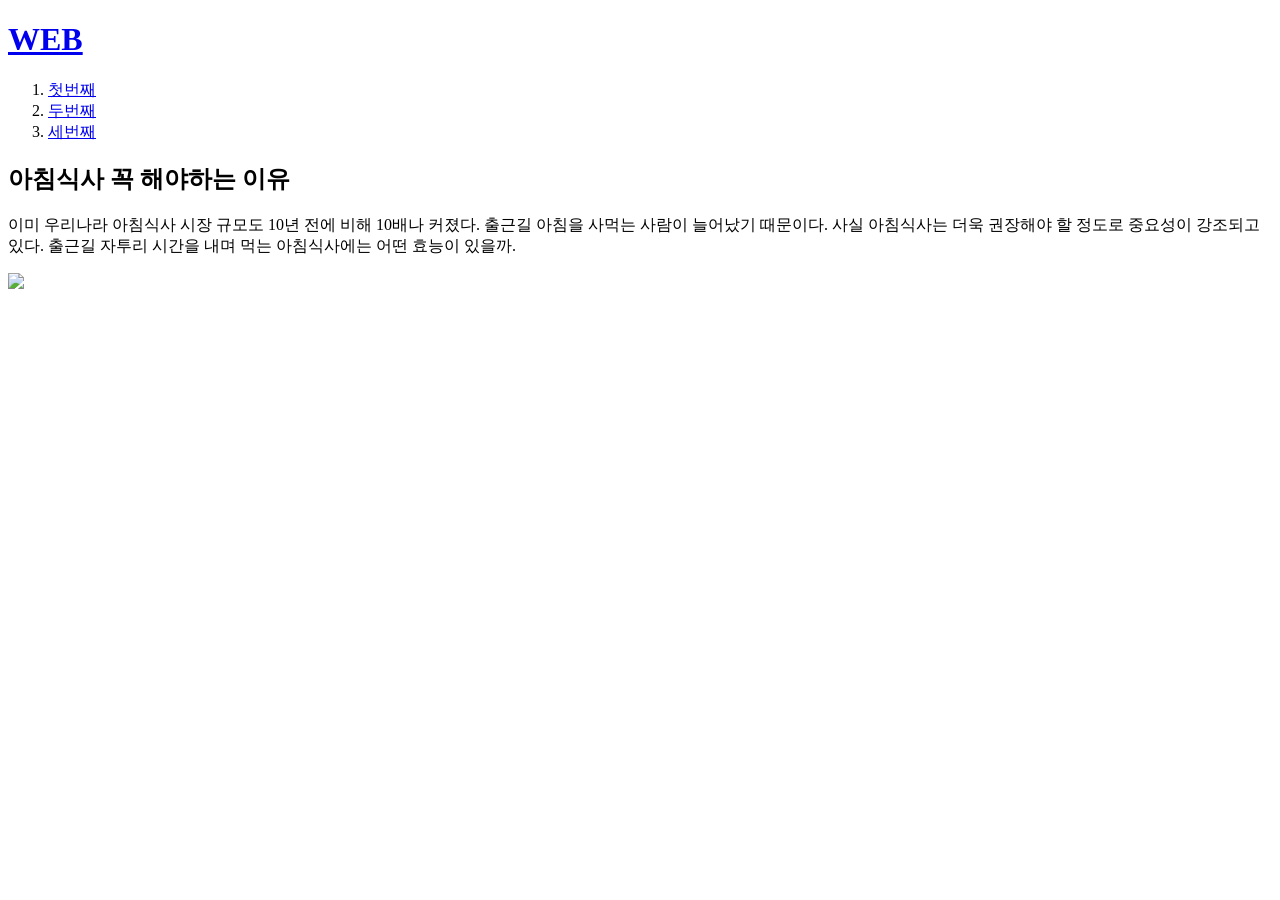
==== index.html @ eb2ea829 "웹사이트 완성" ====
<!doctype html>
<html>
<head>
  <title>WEB</title>
  <meta charset="utf-8">
</head>
<body>
  <h1><a href="index.html">WEB</a></h1>
  <ol>
      <li><a href="1.html">첫번째</a></li>
      <li><a href="2.html">두번째</a></li>
      <li><a href="3.html">세번째</a></li>
  </ol>
  <h2>아침식사 꼭 해야하는 이유</h2>
  <p>이미 우리나라 아침식사 시장 규모도 10년 전에 비해 10배나 커졌다. 출근길 아침을 사먹는 사람이 늘어났기 때문이다. 사실 아침식사는 더욱 권장해야 할 정도로 중요성이 강조되고 있다. 출근길 자투리 시간을 내며 먹는 아침식사에는 어떤 효능이 있을까.</p>
  <img src="https://images.unsplash.com/photo-1504754524776-8f4f37790ca0?ixlib=rb-1.2.1&ixid=MnwxMjA3fDB8MHxwaG90by1wYWdlfHx8fGVufDB8fHx8&auto=format&fit=crop&w=1170&q=80" width="800">
</body>
</html>
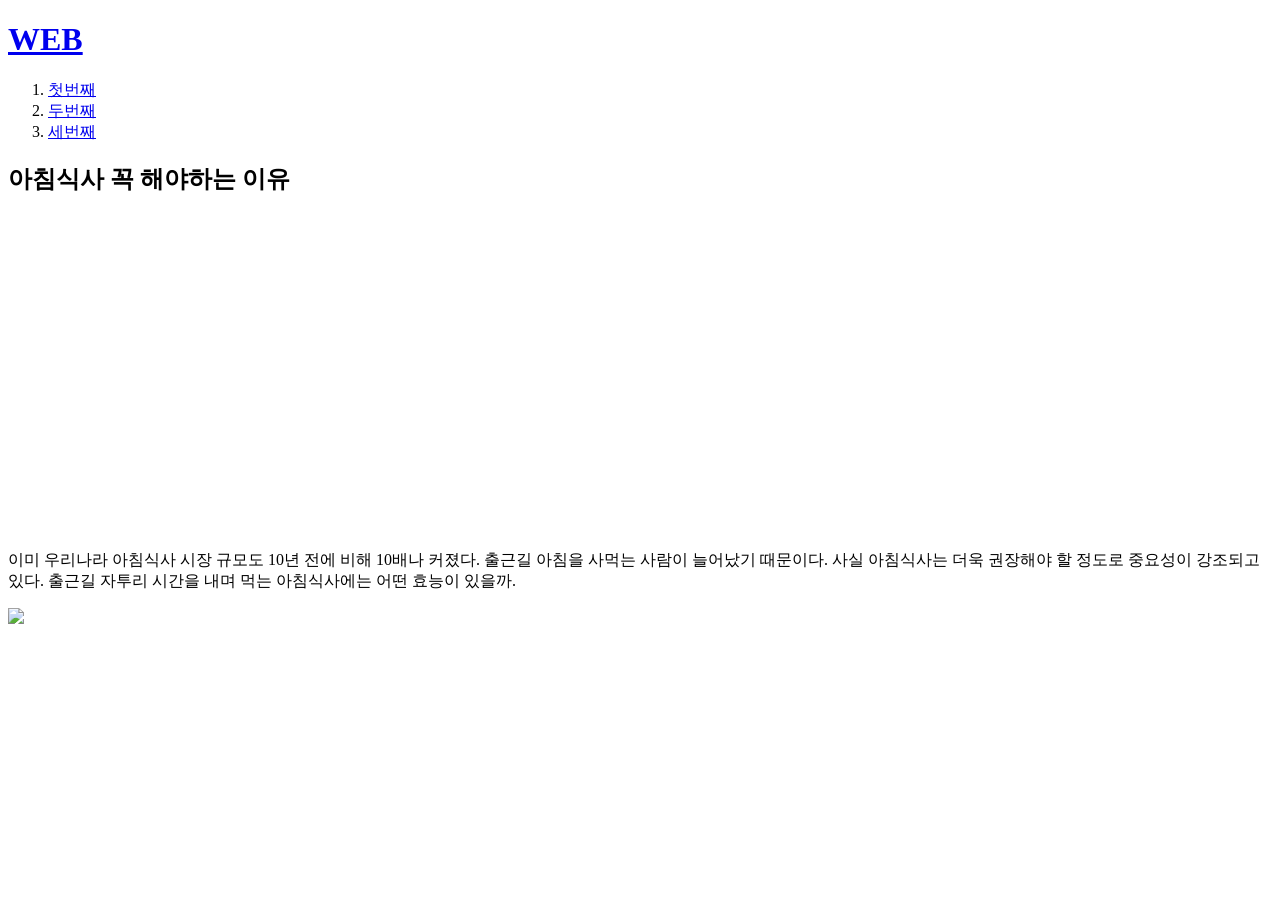
==== commit 108d4dcf: "수정" ====
--- a/index.html
+++ b/index.html
@@ -12,7 +12,34 @@
       <li><a href="3.html">세번째</a></li>
   </ol>
   <h2>아침식사 꼭 해야하는 이유</h2>
+  <p>
+    <iframe width="560" height="315" src="https://www.youtube.com/embed/ikx7oB6V_iQ" title="YouTube video player" frameborder="0" allow="accelerometer; autoplay; clipboard-write; encrypted-media; gyroscope; picture-in-picture" allowfullscreen></iframe>
+  </p>
   <p>이미 우리나라 아침식사 시장 규모도 10년 전에 비해 10배나 커졌다. 출근길 아침을 사먹는 사람이 늘어났기 때문이다. 사실 아침식사는 더욱 권장해야 할 정도로 중요성이 강조되고 있다. 출근길 자투리 시간을 내며 먹는 아침식사에는 어떤 효능이 있을까.</p>
-  <img src="https://images.unsplash.com/photo-1504754524776-8f4f37790ca0?ixlib=rb-1.2.1&ixid=MnwxMjA3fDB8MHxwaG90by1wYWdlfHx8fGVufDB8fHx8&auto=format&fit=crop&w=1170&q=80" width="800">
+  <img src="https://images.unsplash.com/photo-1504754524776-8f4f37790ca0?ixlib=rb-1.2.1&ixid=MnwxMjA3fDB8MHxwaG90by1wYWdlfHx8fGVufDB8fHx8&auto=format&fit=crop&w=1170&q=80" width="100%">
+
+  <p>
+    <div id="disqus_thread"></div>
+<script>
+
+/**
+*  RECOMMENDED CONFIGURATION VARIABLES: EDIT AND UNCOMMENT THE SECTION BELOW TO INSERT DYNAMIC VALUES FROM YOUR PLATFORM OR CMS.
+*  LEARN WHY DEFINING THESE VARIABLES IS IMPORTANT: https://disqus.com/admin/universalcode/#configuration-variables*/
+/*
+var disqus_config = function () {
+this.page.url = PAGE_URL;  // Replace PAGE_URL with your page's canonical URL variable
+this.page.identifier = PAGE_IDENTIFIER; // Replace PAGE_IDENTIFIER with your page's unique identifier variable
+};
+*/
+(function() { // DON'T EDIT BELOW THIS LINE
+var d = document, s = d.createElement('script');
+s.src = 'https://web1-2.disqus.com/embed.js';
+s.setAttribute('data-timestamp', +new Date());
+(d.head || d.body).appendChild(s);
+})();
+</script>
+<noscript>Please enable JavaScript to view the <a href="https://disqus.com/?ref_noscript">comments powered by Disqus.</a></noscript>
+
+  </p>
 </body>
 </html>
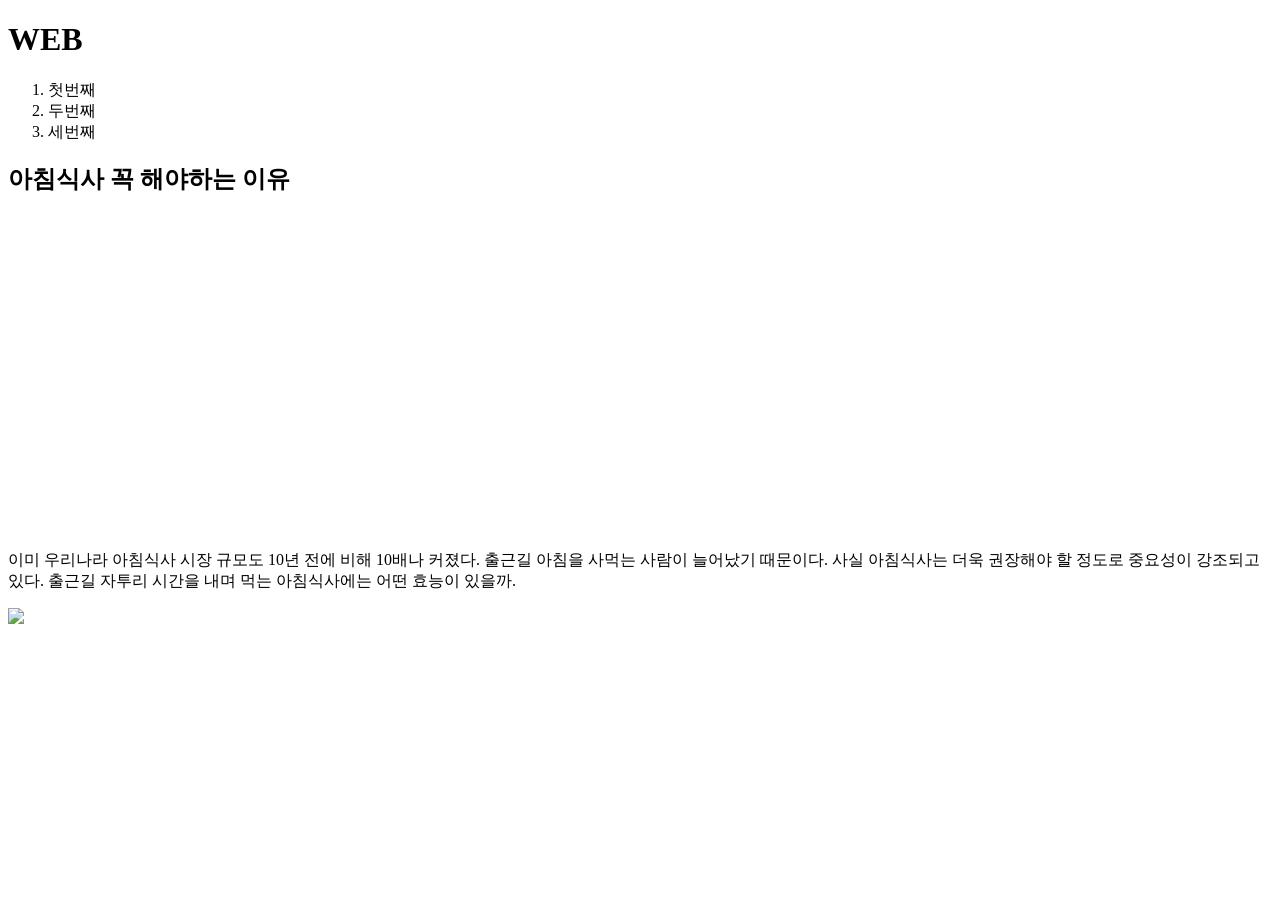
==== commit 6b835c1b: "수정" ====
--- a/index.html
+++ b/index.html
@@ -3,6 +3,12 @@
 <head>
   <title>WEB</title>
   <meta charset="utf-8">
+  <style>
+    a {
+      color:black;
+      text-decoration: none;
+    }
+  </style>
 </head>
 <body>
   <h1><a href="index.html">WEB</a></h1>
@@ -11,35 +17,19 @@
       <li><a href="2.html">두번째</a></li>
       <li><a href="3.html">세번째</a></li>
   </ol>
+  <!--
+  <h1><a href="index.html"><font color="red">WEB</font></a></h1>
+  <ol>
+      <li><a href="1.html"><font color="red">첫번째</font></a></li>
+      <li><a href="2.html"><font color="red">두번째</font></a></li>
+      <li><a href="3.html"><font color="red">세번째</font></a></li>
+  </ol>
+-->
   <h2>아침식사 꼭 해야하는 이유</h2>
   <p>
     <iframe width="560" height="315" src="https://www.youtube.com/embed/ikx7oB6V_iQ" title="YouTube video player" frameborder="0" allow="accelerometer; autoplay; clipboard-write; encrypted-media; gyroscope; picture-in-picture" allowfullscreen></iframe>
   </p>
   <p>이미 우리나라 아침식사 시장 규모도 10년 전에 비해 10배나 커졌다. 출근길 아침을 사먹는 사람이 늘어났기 때문이다. 사실 아침식사는 더욱 권장해야 할 정도로 중요성이 강조되고 있다. 출근길 자투리 시간을 내며 먹는 아침식사에는 어떤 효능이 있을까.</p>
   <img src="https://images.unsplash.com/photo-1504754524776-8f4f37790ca0?ixlib=rb-1.2.1&ixid=MnwxMjA3fDB8MHxwaG90by1wYWdlfHx8fGVufDB8fHx8&auto=format&fit=crop&w=1170&q=80" width="100%">
-
-  <p>
-    <div id="disqus_thread"></div>
-<script>
-
-/**
-*  RECOMMENDED CONFIGURATION VARIABLES: EDIT AND UNCOMMENT THE SECTION BELOW TO INSERT DYNAMIC VALUES FROM YOUR PLATFORM OR CMS.
-*  LEARN WHY DEFINING THESE VARIABLES IS IMPORTANT: https://disqus.com/admin/universalcode/#configuration-variables*/
-/*
-var disqus_config = function () {
-this.page.url = PAGE_URL;  // Replace PAGE_URL with your page's canonical URL variable
-this.page.identifier = PAGE_IDENTIFIER; // Replace PAGE_IDENTIFIER with your page's unique identifier variable
-};
-*/
-(function() { // DON'T EDIT BELOW THIS LINE
-var d = document, s = d.createElement('script');
-s.src = 'https://web1-2.disqus.com/embed.js';
-s.setAttribute('data-timestamp', +new Date());
-(d.head || d.body).appendChild(s);
-})();
-</script>
-<noscript>Please enable JavaScript to view the <a href="https://disqus.com/?ref_noscript">comments powered by Disqus.</a></noscript>
-
-  </p>
 </body>
 </html>
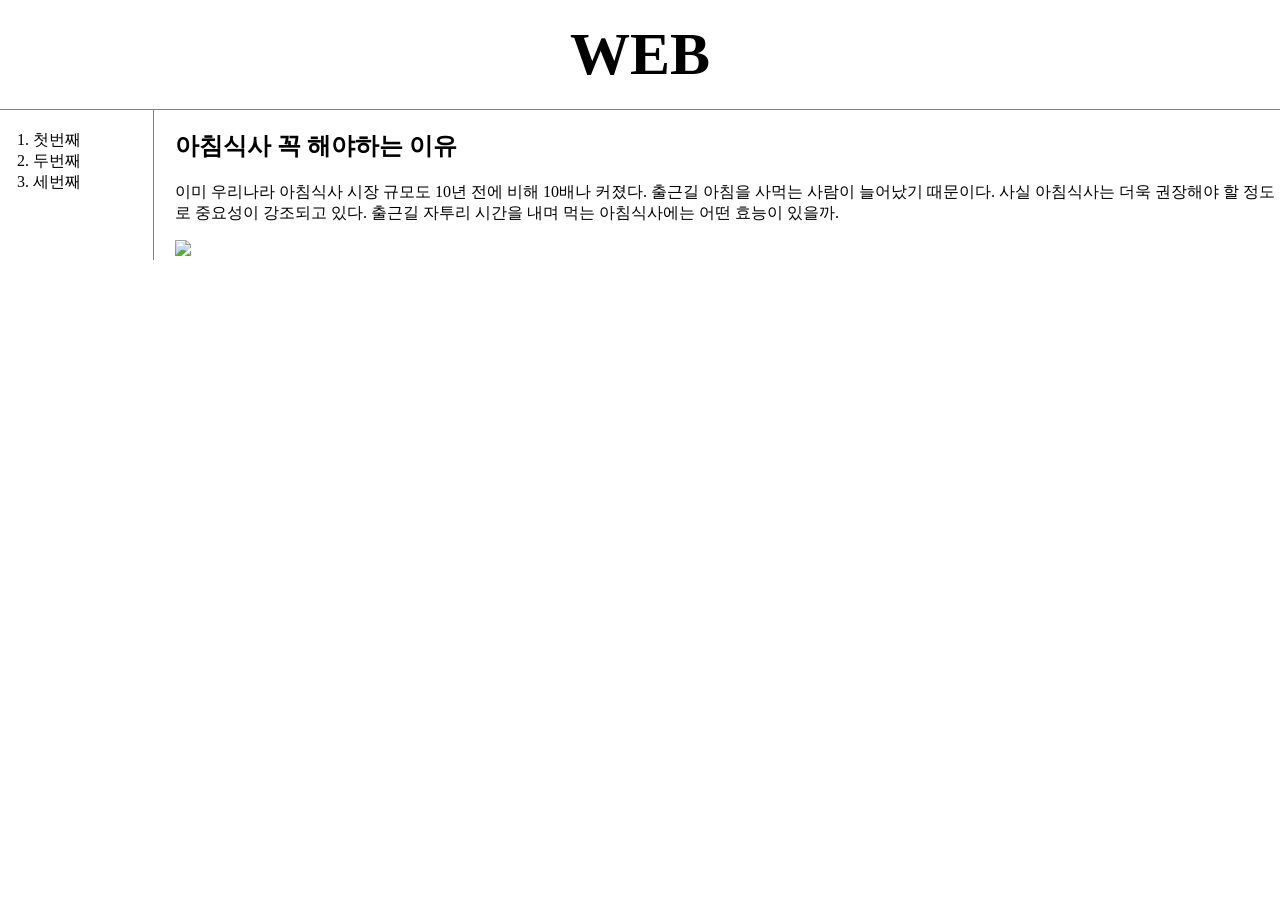
==== commit aef0181c: "수정" ====
--- a/index.html
+++ b/index.html
@@ -3,33 +3,21 @@
 <head>
   <title>WEB</title>
   <meta charset="utf-8">
-  <style>
-    a {
-      color:black;
-      text-decoration: none;
-    }
-  </style>
+  <link rel="stylesheet" href="style.css">
 </head>
 <body>
   <h1><a href="index.html">WEB</a></h1>
+  <div id="grid">
   <ol>
       <li><a href="1.html">첫번째</a></li>
       <li><a href="2.html">두번째</a></li>
       <li><a href="3.html">세번째</a></li>
   </ol>
-  <!--
-  <h1><a href="index.html"><font color="red">WEB</font></a></h1>
-  <ol>
-      <li><a href="1.html"><font color="red">첫번째</font></a></li>
-      <li><a href="2.html"><font color="red">두번째</font></a></li>
-      <li><a href="3.html"><font color="red">세번째</font></a></li>
-  </ol>
--->
+  <div id="article">
   <h2>아침식사 꼭 해야하는 이유</h2>
-  <p>
-    <iframe width="560" height="315" src="https://www.youtube.com/embed/ikx7oB6V_iQ" title="YouTube video player" frameborder="0" allow="accelerometer; autoplay; clipboard-write; encrypted-media; gyroscope; picture-in-picture" allowfullscreen></iframe>
-  </p>
   <p>이미 우리나라 아침식사 시장 규모도 10년 전에 비해 10배나 커졌다. 출근길 아침을 사먹는 사람이 늘어났기 때문이다. 사실 아침식사는 더욱 권장해야 할 정도로 중요성이 강조되고 있다. 출근길 자투리 시간을 내며 먹는 아침식사에는 어떤 효능이 있을까.</p>
   <img src="https://images.unsplash.com/photo-1504754524776-8f4f37790ca0?ixlib=rb-1.2.1&ixid=MnwxMjA3fDB8MHxwaG90by1wYWdlfHx8fGVufDB8fHx8&auto=format&fit=crop&w=1170&q=80" width="100%">
+  </div>
+  </div>
 </body>
 </html>
--- a/style.css
+++ b/style.css
@@ -0,0 +1,42 @@
+body{
+    margin:0;
+  }
+  a {
+    color:black;
+    text-decoration: none;
+  }
+  h1 {
+    font-size:60px;
+    text-align: center;
+    border-bottom: 1px solid gray;
+    margin:0;
+    padding:20px;
+    
+  }
+  ol{
+    border-right:1px solid gray;
+    width:100px;
+    margin:0;
+    padding:20px;
+  }
+  #grid{
+    display: grid;
+    grid-template-columns: 150px 1fr;
+  }
+  #grid ol{
+    padding-left: 33px;
+  }
+  #grid #article{
+    padding-left: 25px;
+  }
+  @media(max-width:800px){
+    #grid{
+      display: block;
+    }
+      ol{
+      border-right:none;
+    }
+    h1{
+      border-bottom: none;
+    }
+  }
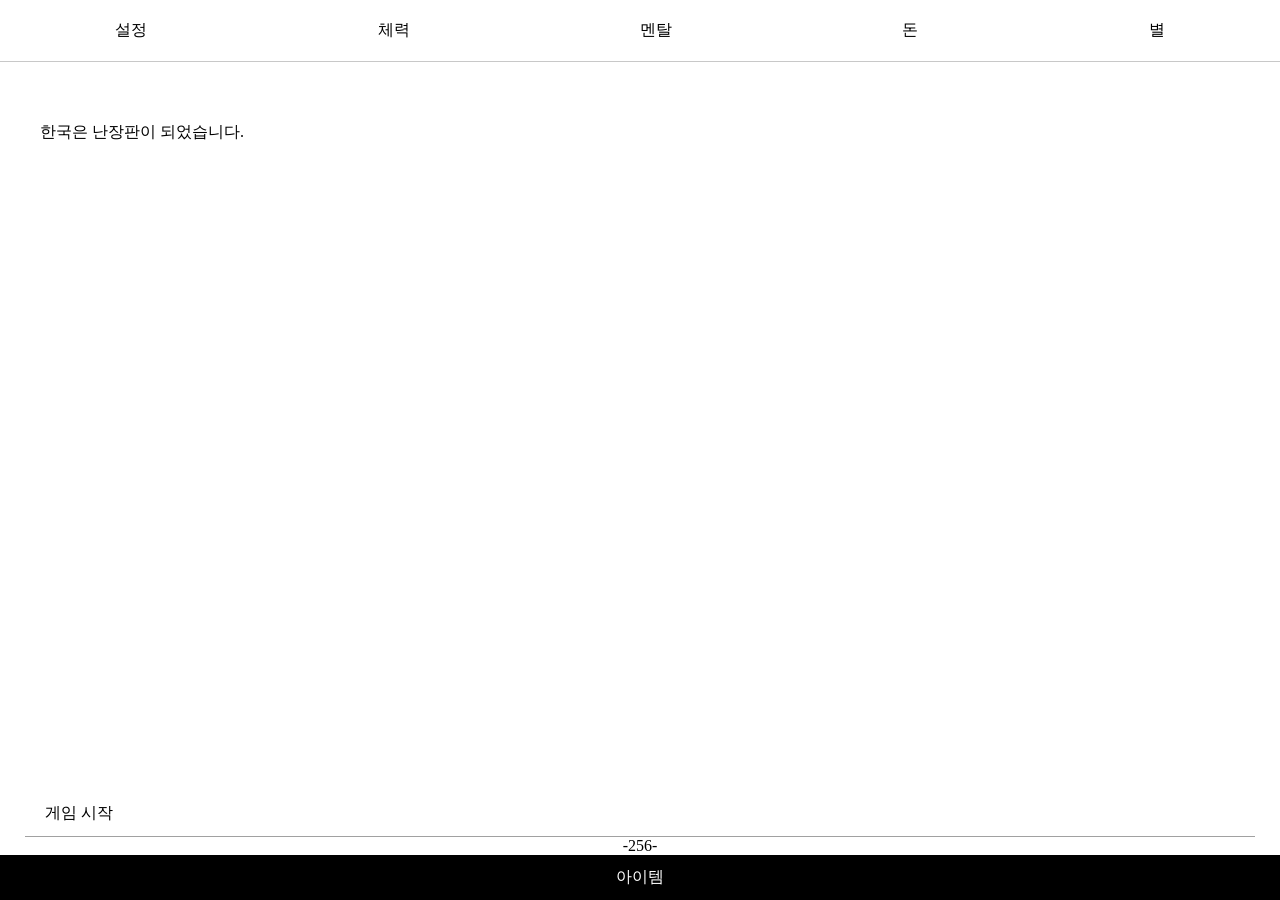
==== commit 1574196a: "Add files via upload" ====
--- a/index.html
+++ b/index.html
@@ -1,23 +1 @@
-<!doctype html>
-<html>
-<head>
-  <title>WEB</title>
-  <meta charset="utf-8">
-  <link rel="stylesheet" href="style.css">
-</head>
-<body>
-  <h1><a href="index.html">WEB</a></h1>
-  <div id="grid">
-  <ol>
-      <li><a href="1.html">첫번째</a></li>
-      <li><a href="2.html">두번째</a></li>
-      <li><a href="3.html">세번째</a></li>
-  </ol>
-  <div id="article">
-  <h2>아침식사 꼭 해야하는 이유</h2>
-  <p>이미 우리나라 아침식사 시장 규모도 10년 전에 비해 10배나 커졌다. 출근길 아침을 사먹는 사람이 늘어났기 때문이다. 사실 아침식사는 더욱 권장해야 할 정도로 중요성이 강조되고 있다. 출근길 자투리 시간을 내며 먹는 아침식사에는 어떤 효능이 있을까.</p>
-  <img src="https://images.unsplash.com/photo-1504754524776-8f4f37790ca0?ixlib=rb-1.2.1&ixid=MnwxMjA3fDB8MHxwaG90by1wYWdlfHx8fGVufDB8fHx8&auto=format&fit=crop&w=1170&q=80" width="100%">
-  </div>
-  </div>
-</body>
-</html>
+<!doctype html><html lang="en"><head><meta charset="utf-8"/><link rel="icon" href="/favicon.ico"/><meta name="viewport" content="width=device-width,initial-scale=1"/><meta name="theme-color" content="#000000"/><meta name="description" content="Web site created using create-react-app"/><link rel="apple-touch-icon" href="/logo192.png"/><link rel="manifest" href="/manifest.json"/><title>React App</title><script defer="defer" src="/static/js/main.95e55bfe.js"></script><link href="/static/css/main.c3c25357.css" rel="stylesheet"></head><body><noscript>You need to enable JavaScript to run this app.</noscript><div id="root"></div></body></html>
--- a/static/css/main.c3c25357.css
+++ b/static/css/main.c3c25357.css
@@ -0,0 +1,2 @@
+body{-webkit-font-smoothing:antialiased;-moz-osx-font-smoothing:grayscale;font-family:-apple-system,BlinkMacSystemFont,Segoe UI,Roboto,Oxygen,Ubuntu,Cantarell,Fira Sans,Droid Sans,Helvetica Neue,sans-serif;margin:0;-webkit-user-select:none;user-select:none}code{font-family:source-code-pro,Menlo,Monaco,Consolas,Courier New,monospace}@font-face{font-family:KoPubWorld-Batang-Medium;font-weight:400;src:url(/static/media/KoPubWorld-Batang-Medium.0282e6e15da8a98240ee.ttf) format("truetype")}body,html{margin:0;padding:0}.app{font-family:KoPubWorld-Batang-Medium;overflow-x:hidden}.top-nav-bar ul{background-color:#fff;border-bottom:1px solid #c8c8c8;display:flex;justify-content:space-around;list-style-type:none;margin:0;padding:0;position:fixed;top:0;width:100%}.top-nav-bar li{color:#000;cursor:pointer;display:block;font-family:KoPubWorld-Batang-Medium;padding:20px;text-align:center}.bottom-nav-bar{background-color:#fff;bottom:0;position:fixed;width:100%}.bottom-nav-bar ul{list-style-type:none;margin:0;padding:0}.bottom-nav-choice button{background-color:#fff;border:none;border-bottom:1px solid #a1a1a1;color:#000;margin-left:25px;padding:12px 20px;text-align:left;width:calc(100% - 50px)}.bottom-nav-choice button,.bottom-nav-items button{cursor:pointer;display:block;font-family:KoPubWorld-Batang-Medium;font-size:16px;text-decoration:none}.bottom-nav-items button{background-color:#000;border:none;color:#fff;padding:12px;text-align:center;width:100%}.bottom-nav-bar ul div{font-family:KoPubWorld-Batang-Medium;text-align:center}.typing-effect{font-family:KoPubWorld-Batang-Medium;line-height:1.5;margin:0;padding:120px 30px 30px;text-align:left;text-indent:10px;word-break:keep-all}::-webkit-scrollbar{display:none}
+/*# sourceMappingURL=main.c3c25357.css.map*/
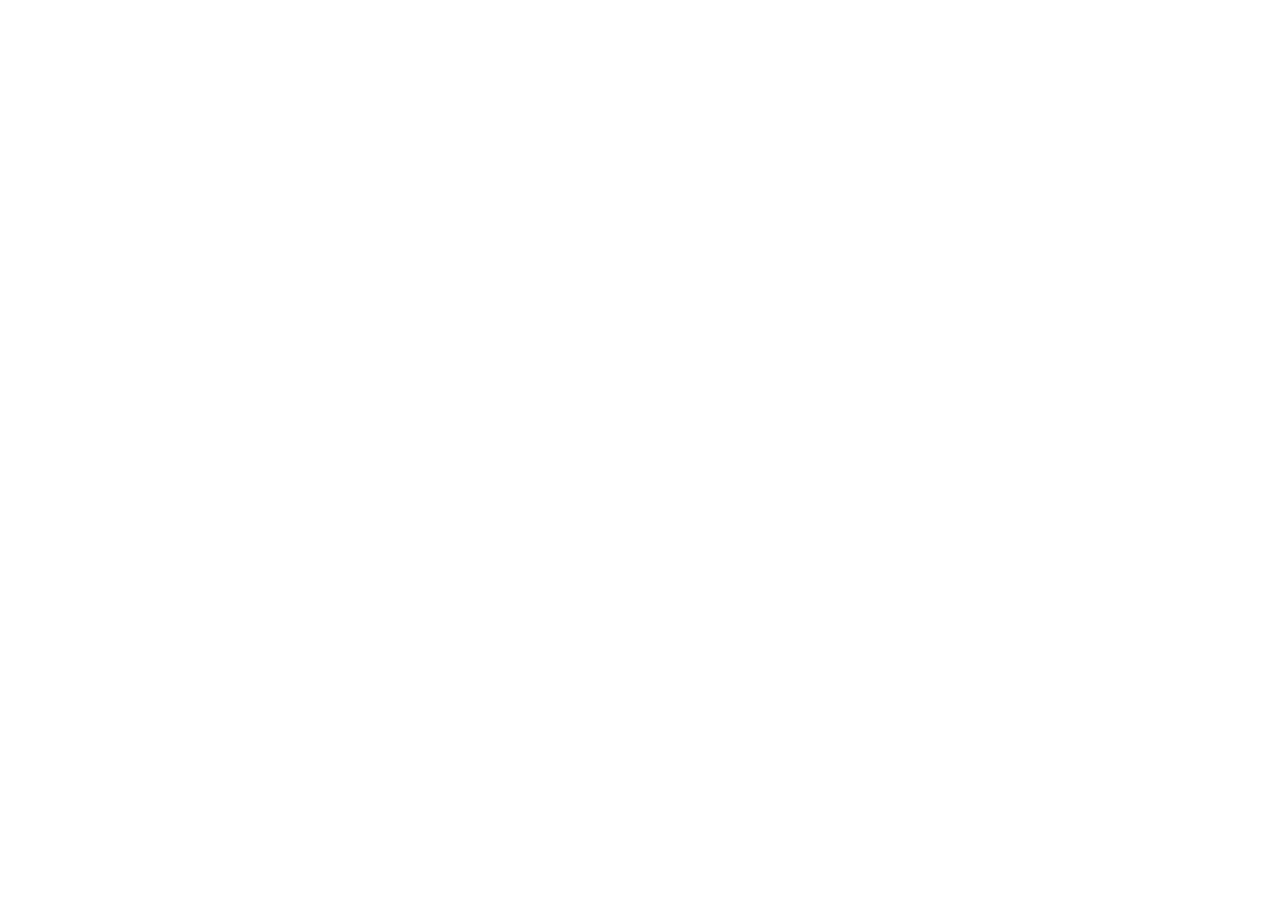
==== commit 5298b5ba: "Add files via upload" ====
--- a/index.html
+++ b/index.html
@@ -1 +1 @@
-<!doctype html><html lang="en"><head><meta charset="utf-8"/><link rel="icon" href="/favicon.ico"/><meta name="viewport" content="width=device-width,initial-scale=1"/><meta name="theme-color" content="#000000"/><meta name="description" content="Web site created using create-react-app"/><link rel="apple-touch-icon" href="/logo192.png"/><link rel="manifest" href="/manifest.json"/><title>React App</title><script defer="defer" src="/static/js/main.95e55bfe.js"></script><link href="/static/css/main.c3c25357.css" rel="stylesheet"></head><body><noscript>You need to enable JavaScript to run this app.</noscript><div id="root"></div></body></html>+<!doctype html><html lang="en"><head><meta charset="utf-8"/><link rel="icon" href="/test/favicon.ico"/><meta name="viewport" content="width=device-width,initial-scale=1"/><meta name="theme-color" content="#000000"/><meta name="description" content="Web site created using create-react-app"/><link rel="apple-touch-icon" href="/test/logo192.png"/><link rel="manifest" href="/test/manifest.json"/><title>React App</title><script defer="defer" src="/test/static/js/main.b17ad62e.js"></script><link href="/test/static/css/main.878aea74.css" rel="stylesheet"></head><body><noscript>You need to enable JavaScript to run this app.</noscript><div id="root"></div></body></html>
